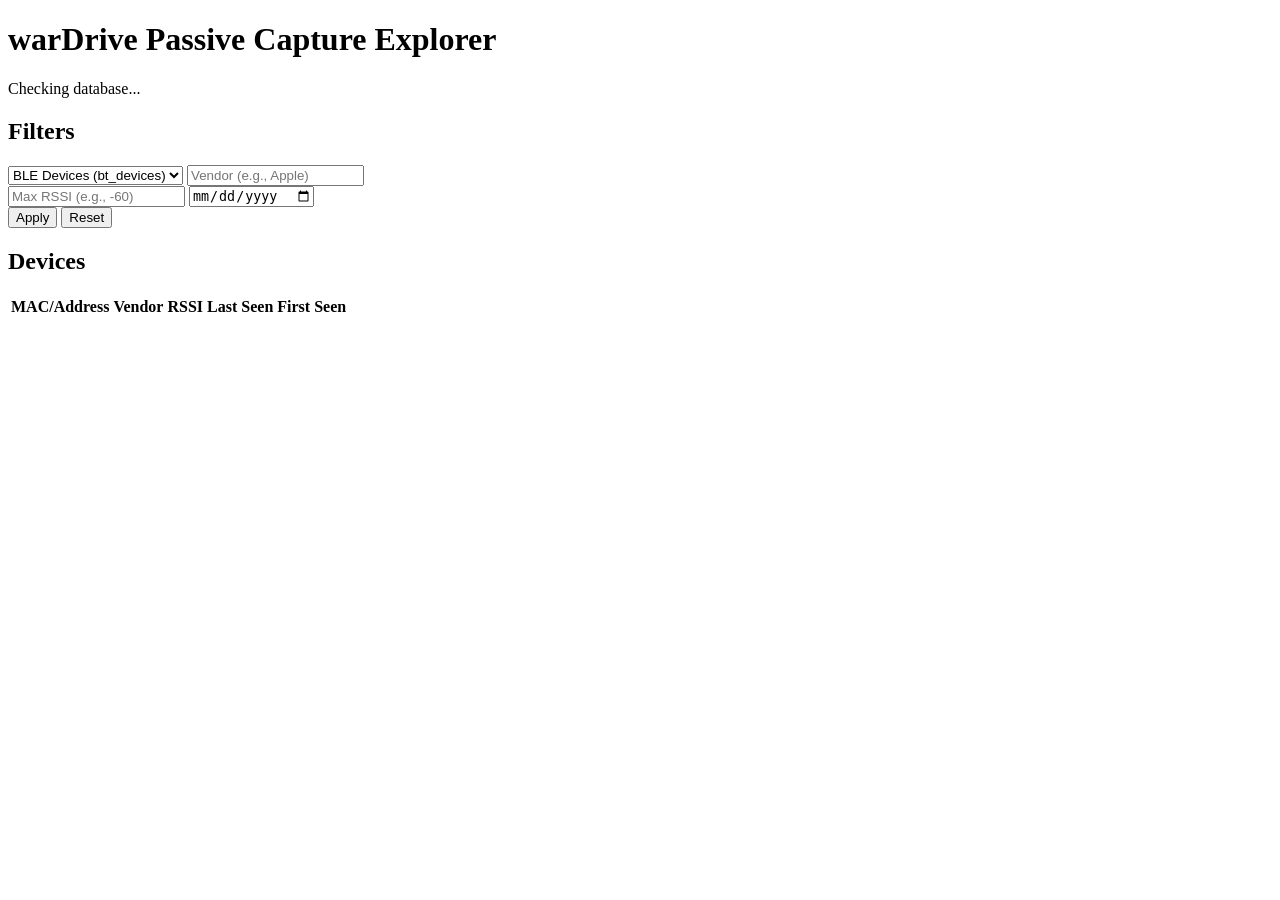
==== webapp/templates/index.html @ 4fbf443c "Add all files and subdirectories" ====
<!DOCTYPE html>
<html lang="en">
<head>
    <meta charset="UTF-8">
    <meta name="viewport" content="width=device-width, initial-scale=1.0">
    <title>warDrive Explorer</title>
    <link rel="stylesheet" href="/static/style.css">
</head>
<body>
    <header>
        <h1>warDrive Passive Capture Explorer</h1>
        <div id="status">Checking database...</div>
    </header>

    <main>
        <section id="filters">
            <h2>Filters</h2>
            <div class="filter-row">
                <select id="table-selector">
                    <option value="bt_devices">BLE Devices (bt_devices)</option>
                    <option value="wifi_aps">WiFi APs (wifi_aps)</option>
                    <option value="wifi_clients">WiFi Clients (wifi_clients)</option>
                    <option value="rf_devices">RF Devices (rf_devices)</option>
                </select>
                <input type="text" id="vendor-filter" placeholder="Vendor (e.g., Apple)">
            </div>
            <div class="filter-row">
                <input type="number" id="signal-filter" placeholder="Max RSSI (e.g., -60)">
                <input type="date" id="date-filter">
            </div>
            <div class="filter-actions">
                <button id="apply-filters">Apply</button>
                <button id="reset-filters" class="secondary">Reset</button>
            </div>
        </section>

        <section id="data-table">
            <h2>Devices</h2>
            <div id="table-container">
                <table id="device-table">
                    <thead><tr><th>MAC/Address</th><th>Vendor</th><th>RSSI</th><th>Last Seen</th><th>First Seen</th></tr></thead>
                    <tbody></tbody>
                </table>
            </div>
        </section>
    </main>

    <script src="/static/app.js"></script>
</body>
</html>
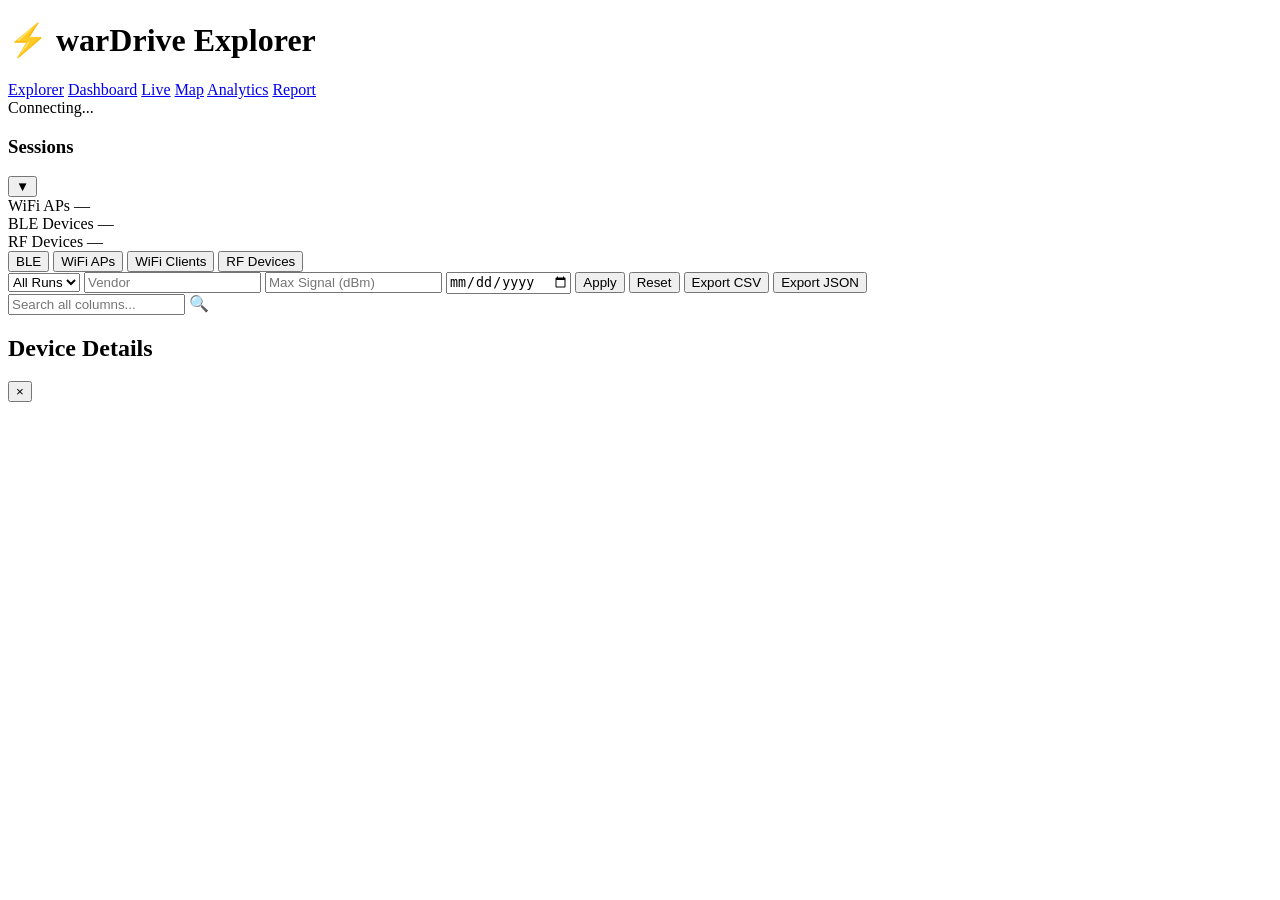
==== commit 9d9b6cca: "Add collector status UI and start/stop controls - wardrive.sh: Write PID file to /tmp/wardrive.pid f" ====
--- a/webapp/templates/index.html
+++ b/webapp/templates/index.html
@@ -4,47 +4,104 @@
     <meta charset="UTF-8">
     <meta name="viewport" content="width=device-width, initial-scale=1.0">
     <title>warDrive Explorer</title>
+    <link rel="preconnect" href="https://fonts.googleapis.com">
+    <link rel="preconnect" href="https://fonts.gstatic.com" crossorigin>
+    <link href="https://fonts.googleapis.com/css2?family=JetBrains+Mono:wght@400;600&display=swap" rel="stylesheet">
     <link rel="stylesheet" href="/static/style.css">
 </head>
 <body>
-    <header>
-        <h1>warDrive Passive Capture Explorer</h1>
-        <div id="status">Checking database...</div>
+    <header class="header">
+        <div class="header-content">
+            <div class="logo-section">
+                <h1 class="logo">⚡ warDrive Explorer</h1>
+            </div>
+            <div class="nav-links">
+                <a href="/" class="nav-link active">Explorer</a>
+                <a href="/dashboard" class="nav-link">Dashboard</a>
+                <a href="/live" class="nav-link">Live</a>
+                <a href="/map" class="nav-link">Map</a>
+                <a href="/analytics" class="nav-link">Analytics</a>
+                <a href="/report" class="nav-link">Report</a>
+            </div>
+            <div class="status-section">
+                <div id="collector-panel" class="collector-panel"><!-- populated by collectors.js --></div>
+                <div id="status" class="status-pill">Connecting...</div>
+            </div>
+        </div>
     </header>
 
-    <main>
-        <section id="filters">
-            <h2>Filters</h2>
-            <div class="filter-row">
-                <select id="table-selector">
-                    <option value="bt_devices">BLE Devices (bt_devices)</option>
-                    <option value="wifi_aps">WiFi APs (wifi_aps)</option>
-                    <option value="wifi_clients">WiFi Clients (wifi_clients)</option>
-                    <option value="rf_devices">RF Devices (rf_devices)</option>
-                </select>
-                <input type="text" id="vendor-filter" placeholder="Vendor (e.g., Apple)">
+    <main class="main-content">
+        <section id="session-panel" class="session-panel">
+            <div class="session-header">
+                <h3>Sessions</h3>
+                <button id="session-toggle" class="toggle-btn">▼</button>
             </div>
-            <div class="filter-row">
-                <input type="number" id="signal-filter" placeholder="Max RSSI (e.g., -60)">
-                <input type="date" id="date-filter">
+            <div id="session-list" class="session-list"></div>
+        </section>
+
+        <section id="stats-bar" class="stats-bar">
+            <div class="stat-item">
+                <span class="stat-label">WiFi APs</span>
+                <span id="stat-aps" class="stat-value">—</span>
             </div>
-            <div class="filter-actions">
-                <button id="apply-filters">Apply</button>
-                <button id="reset-filters" class="secondary">Reset</button>
+            <div class="stat-divider"></div>
+            <div class="stat-item">
+                <span class="stat-label">BLE Devices</span>
+                <span id="stat-ble" class="stat-value">—</span>
+            </div>
+            <div class="stat-divider"></div>
+            <div class="stat-item">
+                <span class="stat-label">RF Devices</span>
+                <span id="stat-rf" class="stat-value">—</span>
             </div>
         </section>
 
-        <section id="data-table">
-            <h2>Devices</h2>
+        <section id="filters" class="filters-section">
+            <div class="table-tabs">
+                <button class="tab-btn active" data-table="bt_devices">BLE</button>
+                <button class="tab-btn" data-table="wifi_aps">WiFi APs</button>
+                <button class="tab-btn" data-table="wifi_clients">WiFi Clients</button>
+                <button class="tab-btn" data-table="rf_devices">RF Devices</button>
+            </div>
+
+            <div class="filter-inputs">
+                <select id="session-filter">
+                    <option value="">All Runs</option>
+                </select>
+                <input type="text" id="vendor-filter" placeholder="Vendor">
+                <input type="number" id="signal-filter" placeholder="Max Signal (dBm)">
+                <input type="date" id="date-filter">
+                <button id="apply-filters" class="btn-primary">Apply</button>
+                <button id="reset-filters" class="btn-secondary">Reset</button>
+                <button id="export-csv" class="btn-export">Export CSV</button>
+                <button id="export-json" class="btn-export">Export JSON</button>
+            </div>
+
+            <div class="search-bar">
+                <input type="text" id="global-search" placeholder="Search all columns...">
+                <span class="search-icon">🔍</span>
+            </div>
+        </section>
+
+        <section id="data-table" class="data-section">
             <div id="table-container">
                 <table id="device-table">
-                    <thead><tr><th>MAC/Address</th><th>Vendor</th><th>RSSI</th><th>Last Seen</th><th>First Seen</th></tr></thead>
-                    <tbody></tbody>
+                    <thead id="table-head"></thead>
+                    <tbody id="table-body"></tbody>
                 </table>
             </div>
         </section>
+
+        <div id="detail-panel" class="detail-panel">
+            <div class="detail-header">
+                <h2>Device Details</h2>
+                <button id="detail-close" class="detail-close-btn">&times;</button>
+            </div>
+            <div id="detail-content" class="detail-content"></div>
+        </div>
     </main>
 
     <script src="/static/app.js"></script>
+    <script src="/static/collectors.js"></script>
 </body>
 </html>
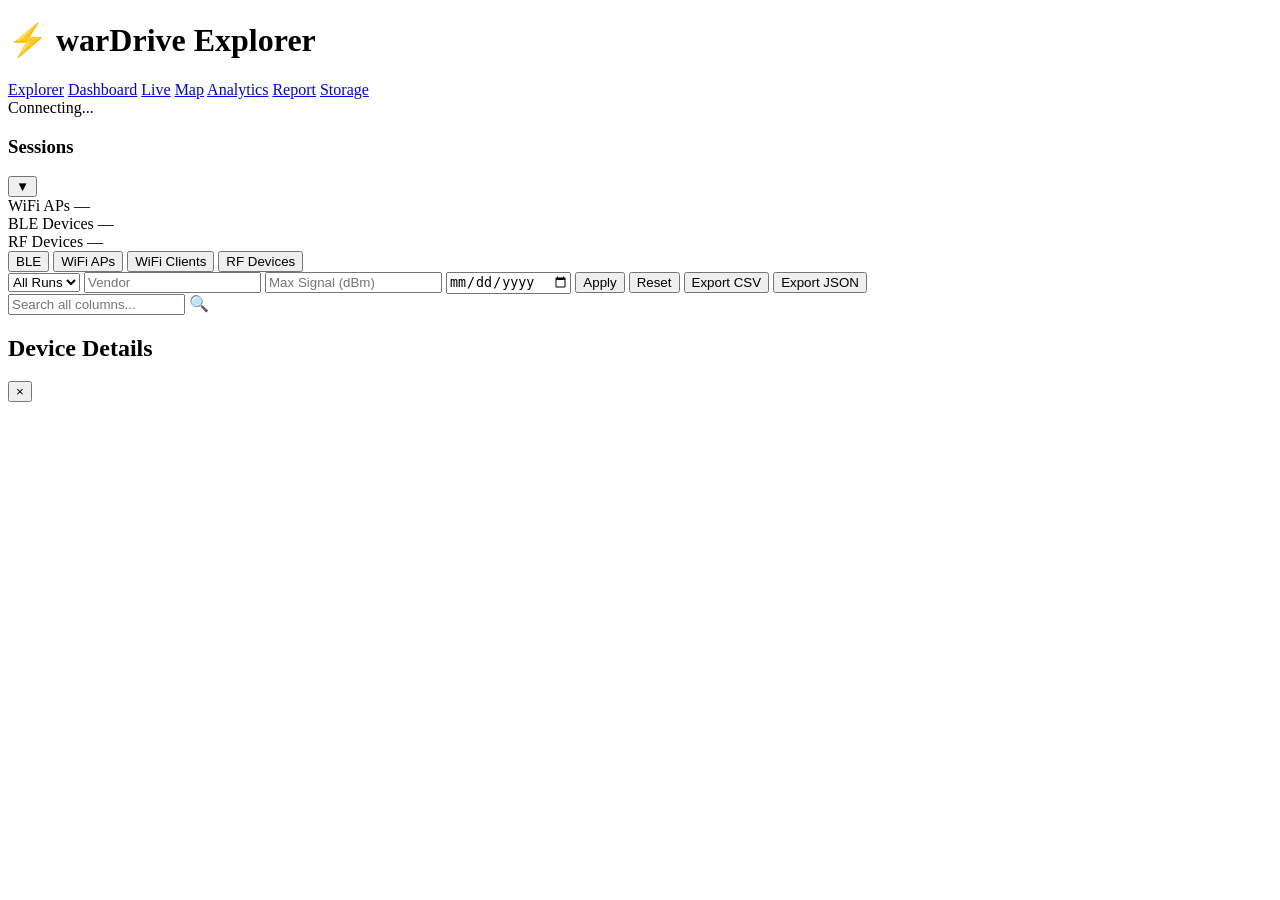
==== commit 9362afc4: "Add storage analytics, session culling, and configurable capture path - New /storage page: disk usag" ====
--- a/webapp/templates/index.html
+++ b/webapp/templates/index.html
@@ -22,6 +22,7 @@
                 <a href="/map" class="nav-link">Map</a>
                 <a href="/analytics" class="nav-link">Analytics</a>
                 <a href="/report" class="nav-link">Report</a>
+                <a href="/storage" class="nav-link">Storage</a>
             </div>
             <div class="status-section">
                 <div id="collector-panel" class="collector-panel"><!-- populated by collectors.js --></div>
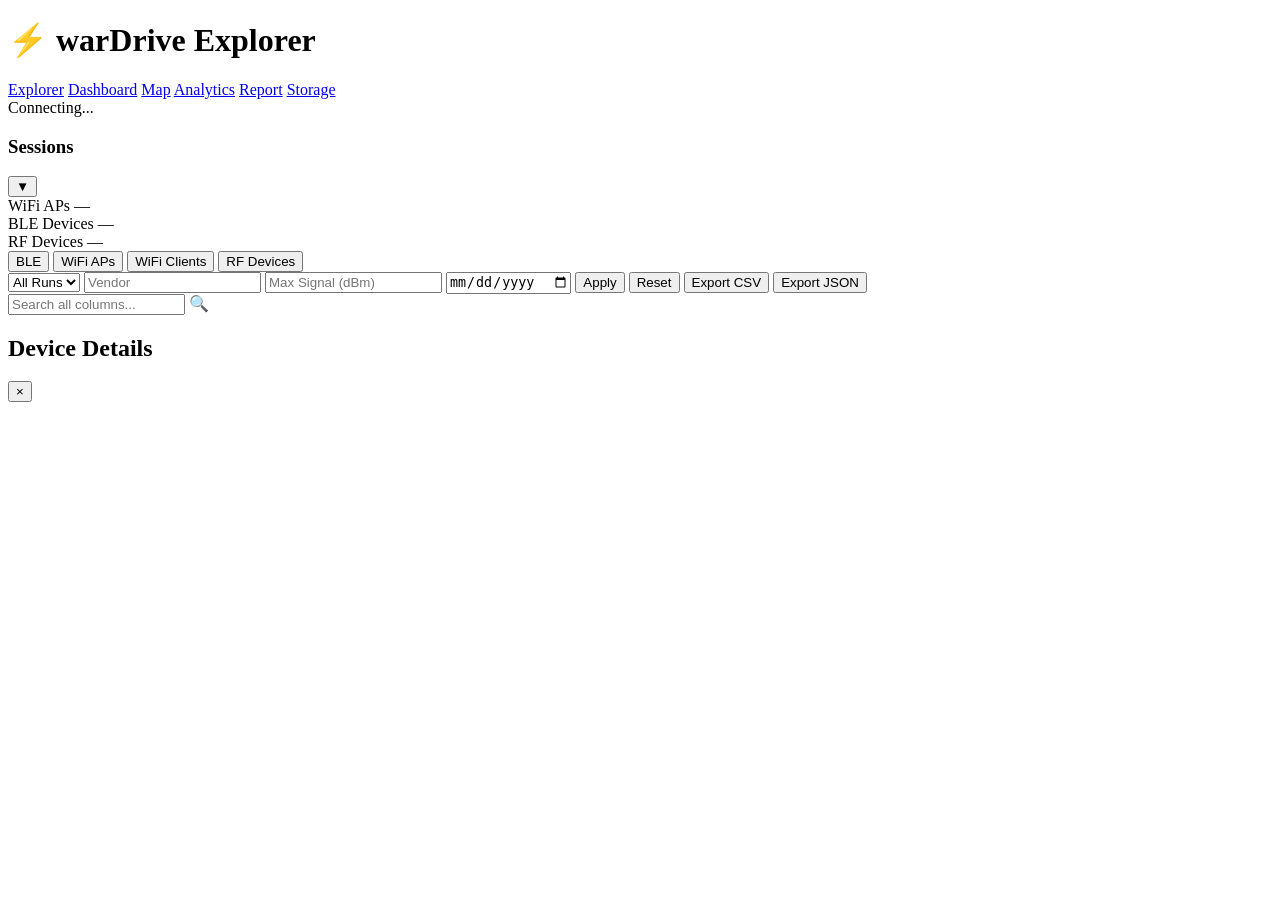
==== commit d0c0d4e7: "Add interactive curses TUI, per-collector PID control, remove webapp live view - wardrive_ui.py: new" ====
--- a/webapp/templates/index.html
+++ b/webapp/templates/index.html
@@ -18,7 +18,6 @@
             <div class="nav-links">
                 <a href="/" class="nav-link active">Explorer</a>
                 <a href="/dashboard" class="nav-link">Dashboard</a>
-                <a href="/live" class="nav-link">Live</a>
                 <a href="/map" class="nav-link">Map</a>
                 <a href="/analytics" class="nav-link">Analytics</a>
                 <a href="/report" class="nav-link">Report</a>
